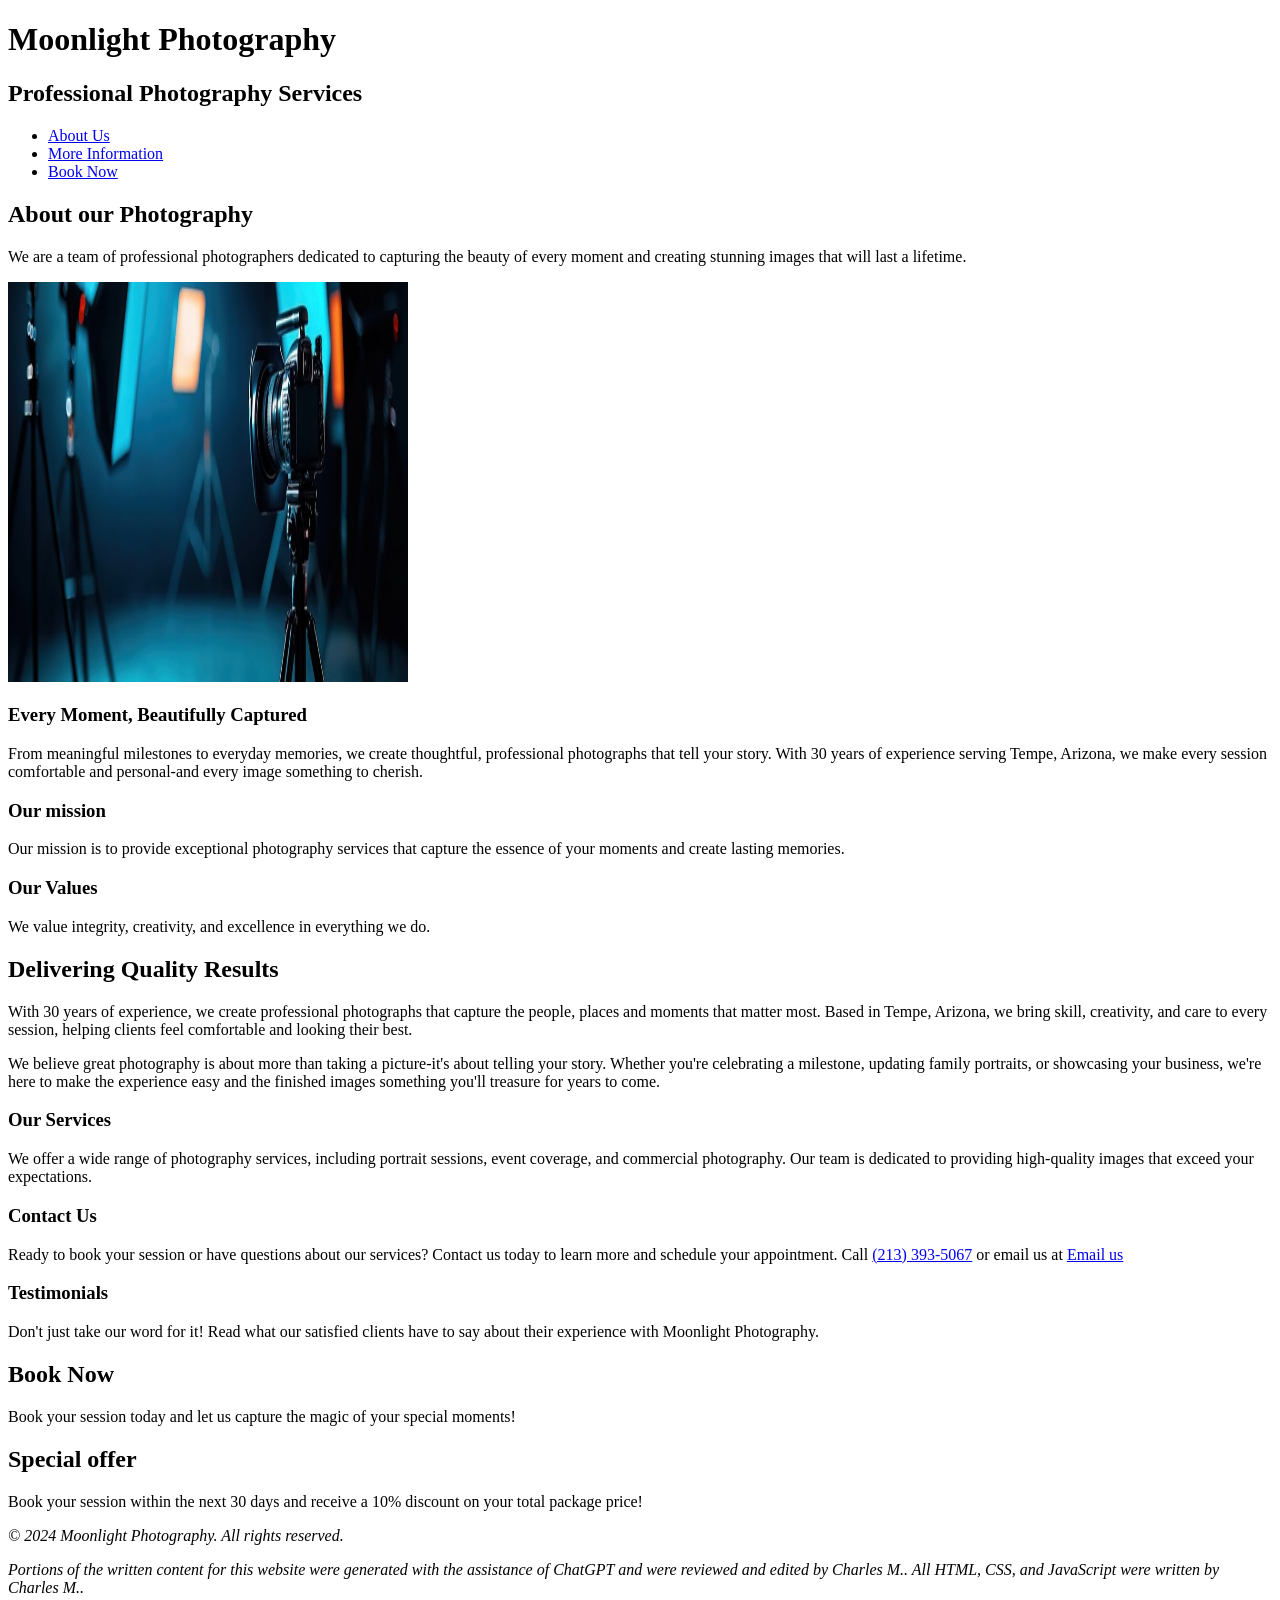
==== Index.html @ 1c1b83a7 "Update index and css" ====
<!DOCTYPE html>
<html lang="en">

<head>
    <meta charset="UTF-8">
    <meta name="viewport" content="width=device-width, initial-scale=1.0">
    <title>Moonlight Photography</title>
    <link rel="stylesheet" href="styles.css">
</head>

<body>
    <header>
        <h1>Moonlight Photography</h1>
        <h2>Professional Photography Services</h2>
    </header>

    <nav>
        <ul>
            <li><a href=" #About">About Us</a></li>
            <li><a href="#More information">More Information</a></li>
            <li><a href="#Book Now">Book Now</a></li>
        </ul>
    </nav>

    <main>
        <section id="about">
            <h2>About our Photography</h2>
            <p>We are a team of professional photographers dedicated to capturing the beauty of every moment and
                creating stunning images that will last a lifetime.</p>


            <img src="image/photo_equipment.jpg" width="400" height="400" alt="Photo of a -Photo shoot- setting with cameras and lighting equipment
        
            
            
                    <div class=" card-row">
            <section>
                <h3>Every Moment, Beautifully Captured</h3>
                <p>From meaningful milestones to everyday memories, we create thoughtful, professional
                    photographs that tell your story. With 30 years of experience serving Tempe, Arizona, we
                    make every
                    session comfortable and personal-and every image something to cherish.</p>
            </section>

            <section>
                <h3>Our mission</h3>
                <p>Our mission is to provide exceptional photography services that capture the essence of
                    your moments and create lasting memories.</p>
            </section>

            <section>

                <h3>Our Values</h3>
                <p>We value integrity, creativity, and excellence in everything we do.</p>
            </section>
            </div>
        </section>

        <section id="more Information">
            <h2>Delivering Quality Results</h2>
            <p>With 30 years of experience, we create professional photographs that capture the people, places
                and
                moments
                that matter most. Based in Tempe, Arizona, we bring skill, creativity, and care to every
                session,
                helping clients
                feel comfortable and looking their best.

            <p> We believe great photography is about more than taking a picture-it's about telling your story.
                Whether
                you're
                celebrating a milestone, updating family portraits, or showcasing your business, we're here to
                make
                the
                experience easy and the finished images something you'll treasure for years to come.
            </p>

            <div class="" card-row">
                <section>
                    <h3>Our Services</h3>
                    <p>We offer a wide range of photography services, including portrait sessions, event
                        coverage, and commercial photography. Our team is dedicated to providing high-quality
                        images that exceed your expectations.</p>
                </section>

                <section>
                    <h3>Contact Us</h3>
                    <p>Ready to book your session or have questions about our services? Contact us today to
                        learn more and schedule your appointment. Call <a href="tel:+2133935067">(213)
                            393-5067</a> or email us at
                        <a href=" Cmavaro@ASU.edu">Email us</a>
                </section>

                <section>
                    <h3>Testimonials</h3>
                    <p>Don't just take our word for it! Read what our satisfied clients have to say about
                        their experience with Moonlight Photography.</p>
                </section>
            </div>
        </section>

        <section id="Book Now">
            <h2><b>Book Now</b></h2>
            <p>Book your session today and let us capture the magic of your special moments!</p>

            <aside>
                <h2>Special offer</h2>
                <p>Book your session within the next 30 days and receive a 10% discount on your total
                    package price!</p>
            </aside>
        </section>
    </main>

    <footer>
        <p><i>&copy; 2024 Moonlight Photography. All rights reserved.</i></p>
        <p><i> Portions of the written content for this website were generated with the assistance of ChatGPT and were
                reviewed and edited by Charles M.. All HTML, CSS, and JavaScript were written by Charles M..</i>
        </p>
    </footer>
</body>
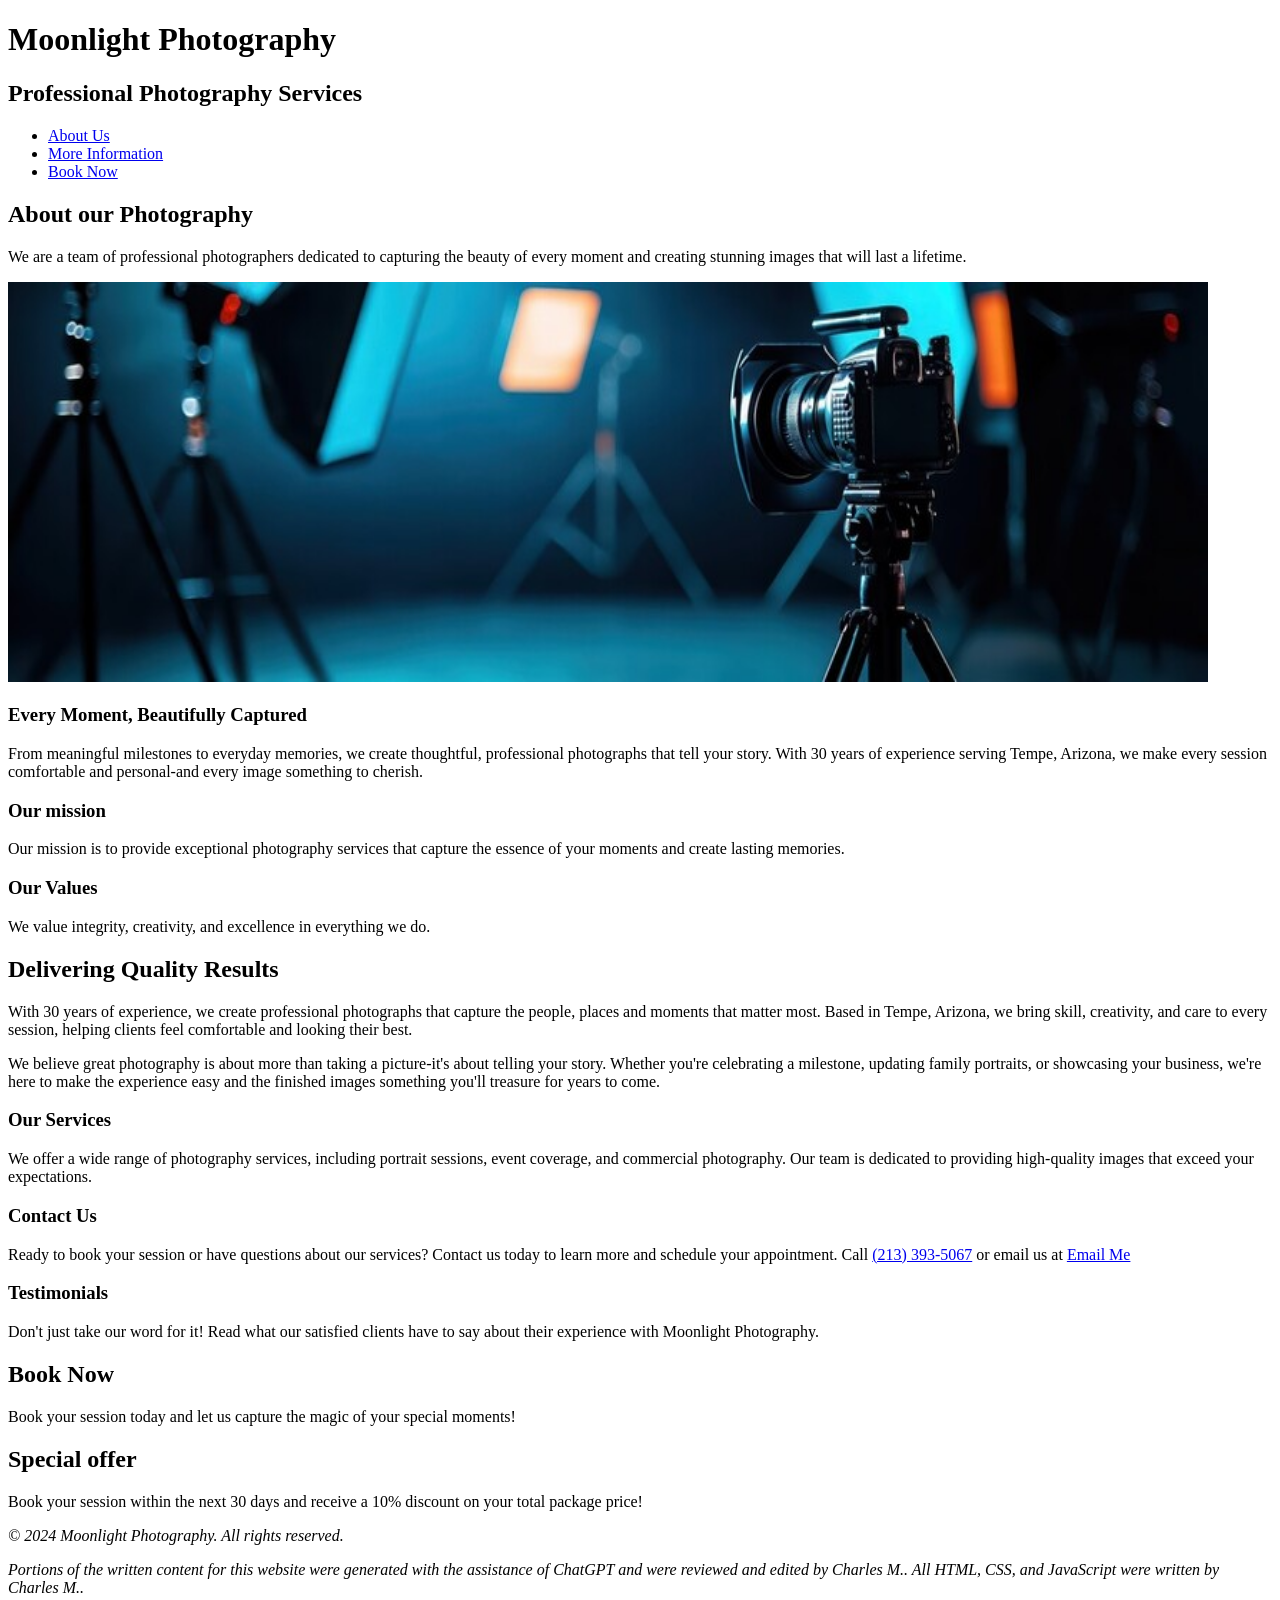
==== commit b72d0558: "fixed email link" ====
--- a/Index.html
+++ b/Index.html
@@ -29,7 +29,7 @@
                 creating stunning images that will last a lifetime.</p>
 
 
-            <img src="image/photo_equipment.jpg" width="400" height="400" alt="Photo of a -Photo shoot- setting with cameras and lighting equipment
+            <img src="images/photo_equipment.jpg" width="1200" height="400" alt="Photo of a -Photo shoot- setting with cameras and lighting equipment
         
             
             
@@ -88,7 +88,7 @@
                     <p>Ready to book your session or have questions about our services? Contact us today to
                         learn more and schedule your appointment. Call <a href="tel:+2133935067">(213)
                             393-5067</a> or email us at
-                        <a href=" Cmavaro@ASU.edu">Email us</a>
+                        <a href="mailto:Ilovefishing2much@yahoo.com">Email Me</a>
                 </section>
 
                 <section>
